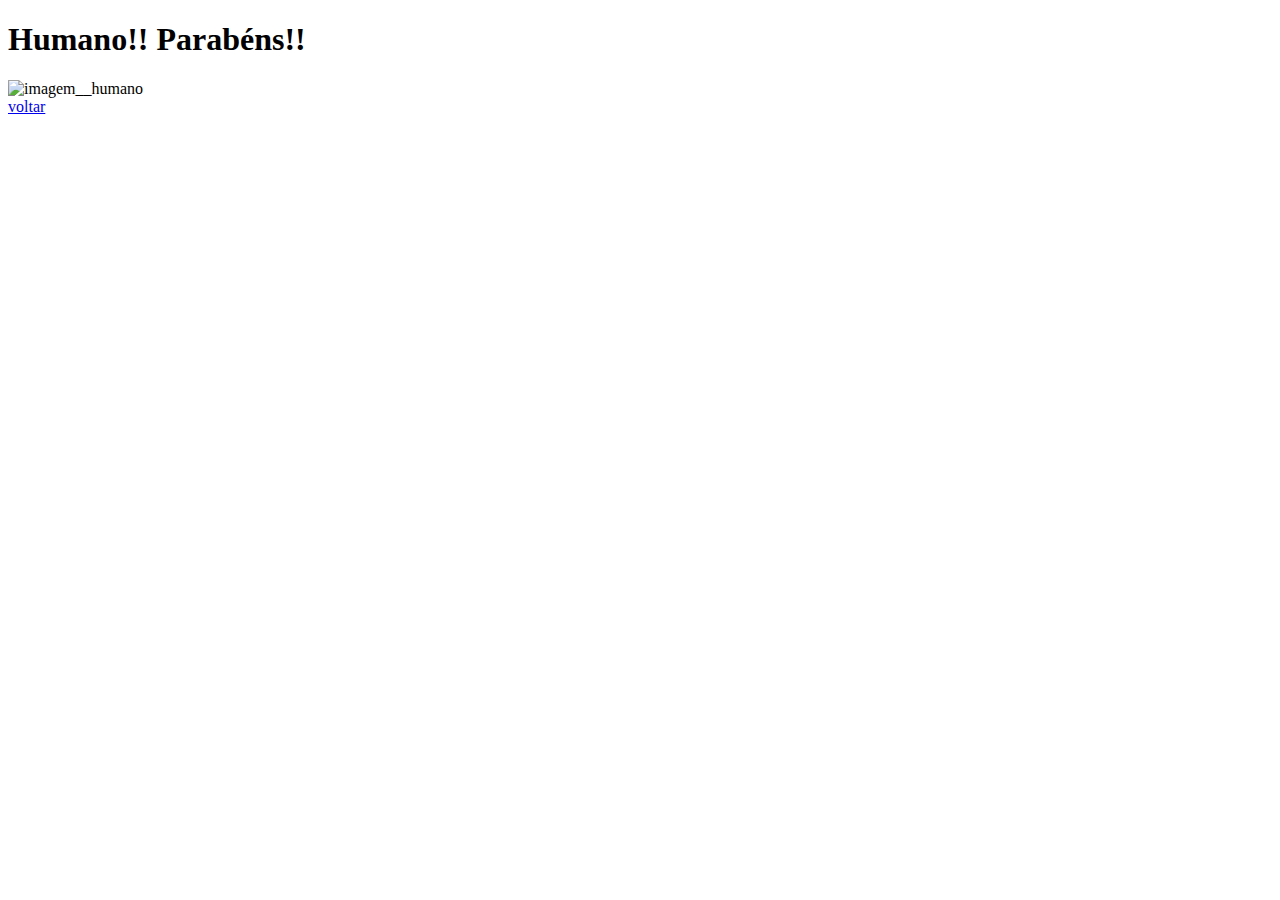
==== humano.html @ 22030aae "Add files via upload" ====
<!DOCTYPE html>
<html> 
    <head>
        <link rel="stylesheet" href="./Styles/styles.css">
        <main>
            <h1 class="texto__troll">Humano!! Parabéns!!</h1>
            <p1 class="imagem2"><img src="./assets/Humano.jpeg"alt="imagem__humano"></p1>
        </main>

    </head>

    <a class="voltar" href="./index.html"> voltar </a> 
    

        
</html>
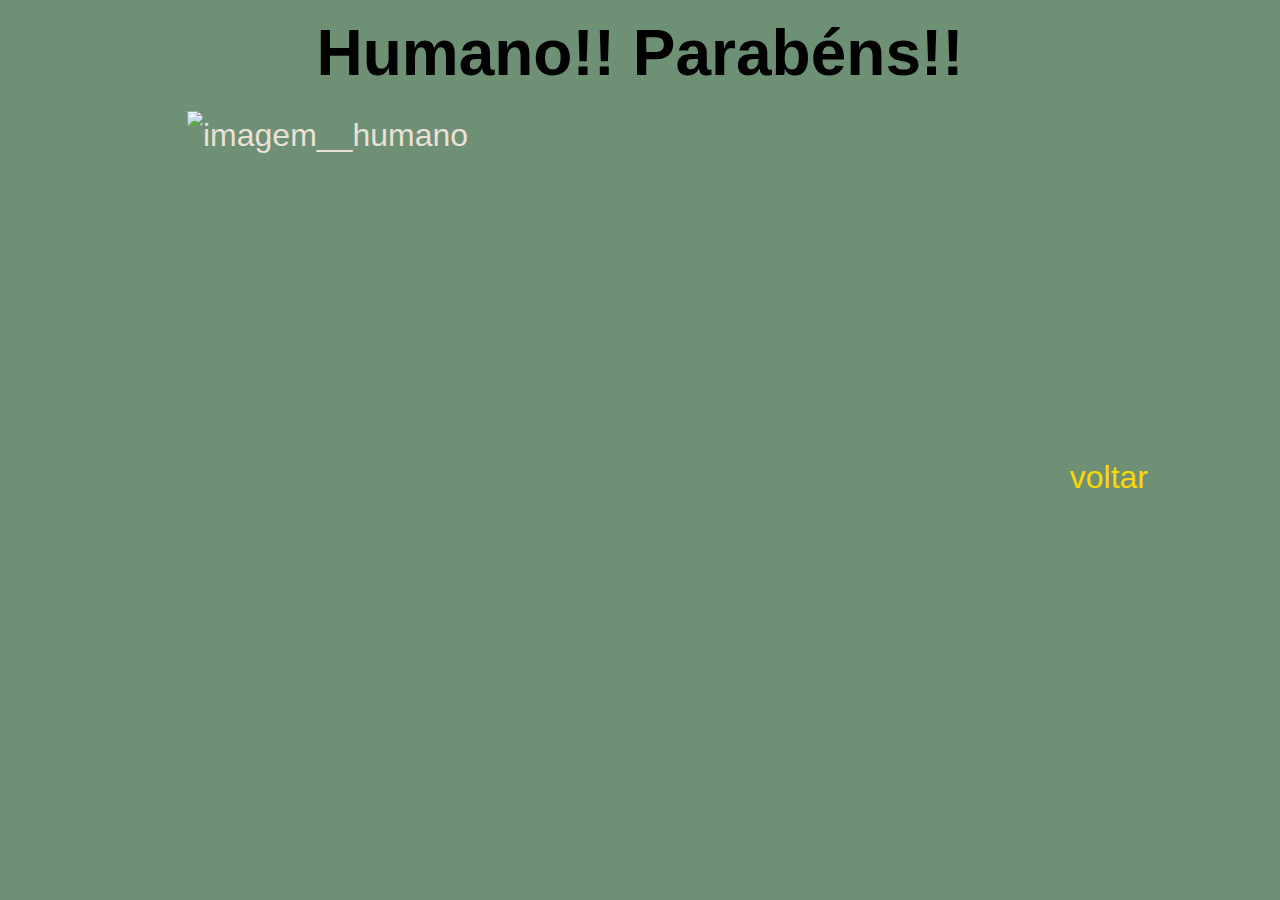
==== commit 3a1d3178: "Add files via upload" ====
--- a/humano.html
+++ b/humano.html
@@ -1,10 +1,10 @@
 <!DOCTYPE html>
 <html> 
     <head>
-        <link rel="stylesheet" href="./Styles/styles.css">
+        <link rel="stylesheet" href="styles.css">
         <main>
             <h1 class="texto__troll">Humano!! Parabéns!!</h1>
-            <p1 class="imagem2"><img src="./assets/Humano.jpeg"alt="imagem__humano"></p1>
+            <p1 class="imagem"><img src="./assets/Humano.jpeg"alt="imagem__humano"></p1>
         </main>
 
     </head>
--- a/styles.css
+++ b/styles.css
@@ -0,0 +1,148 @@
+* {
+    margin: 0;
+    border: 0;
+    padding: 0%;    
+}
+
+:root {
+    --cor--primaria: black;
+    --cor--secundaria: #EAE0D5;
+    --cor--terciaria: gold;
+    --cor--quarta: #3E2F5B;
+
+}
+
+body {
+    box-sizing: border-box;
+width: 100%;
+border: 10px;
+padding: 5px;
+    /* height: 100vh; */
+    background-color:#6E9075;
+    color:var(--cor--secundaria);
+    font-family: 'Comic Sans MS', sans-serif;
+    font-size: 2rem;
+    line-height: 1.5;
+}
+h1 {
+
+    color: var(--cor--secundaria);
+}
+p {
+    color: var(--cor--quarta);
+}
+button,a {
+    color:var(--cor--terciaria);
+}
+
+.t1 {
+    color:var(--cor--quarta)
+   
+}
+
+.botao1 {
+    color: var(--cor--primaria);
+
+}
+
+
+.corpinho {
+    display: flex;
+    justify-content: center;
+    margin: 5%;
+    flex-direction: row;
+    gap:82px;
+  }
+
+.corpo {
+    width: 50%;
+    text-align: center;
+    padding: 10px;
+    
+}
+
+.links {
+    display: flex;
+    padding: 20px 0;
+    flex-direction: column;
+    justify-content: space-evenly;
+    align-items: center;
+    gap: 16px;
+    font-family:'Franklin Gothic Medium', 'Arial Narrow', Arial, sans-serif
+
+}
+
+.link:hover {
+    background-color: gray;
+    padding: 2%;
+    border: 2px solid var(--cor--primaria);
+    
+}
+
+.link {
+    /* background-color: black; */
+    width: 300px;
+    text-align: center;
+    border-radius: 16px;
+    font-size: 1.5rem;
+    padding: 10px 10;
+    text-decoration: none;
+    border: 2px outset var(--cor--quarta);
+}
+
+ .imagem {
+         height: 205px;
+         padding: 10px 5px;
+         justify-content: center;
+         display: flex;
+        width: 50%;
+ }
+
+ .texto__troll {
+    display: flex;
+    justify-content: center;
+    color: var(--cor--primaria);
+ }
+
+ .baixo {
+    display: flex;
+    justify-content: end;
+    font-family: 'Times New Roman', Times, serif;
+    color: var(--cor--primaria);
+    padding: 20px;
+    font-size: 1rem;
+    text-decoration: none;
+ }
+
+ .cima {
+    font-family: 'Lucida Sans', 'Lucida Sans Regular', 'Lucida Grande', 'Lucida Sans Unicode', Geneva, Verdana, sans-serif;
+    color: var(--cor--secundaria);
+    font-size: 0.8rem;
+
+
+ }
+
+ .cimadois {
+    display: flex;
+    justify-content: end;
+    padding: 0% 2% 0% 0%;
+ }
+
+ .cimaum {
+    display: flex;
+    justify-content:start;
+    padding: 0% 0% 0% 2%;
+ }
+
+ .voltar {
+    display: flex;
+    justify-content: end;
+    text-decoration: none;
+    margin: 10%;
+ }
+
+  @media (max-width: 900px) {
+    .corpinho {
+        flex-direction: column-reverse;
+    }
+  }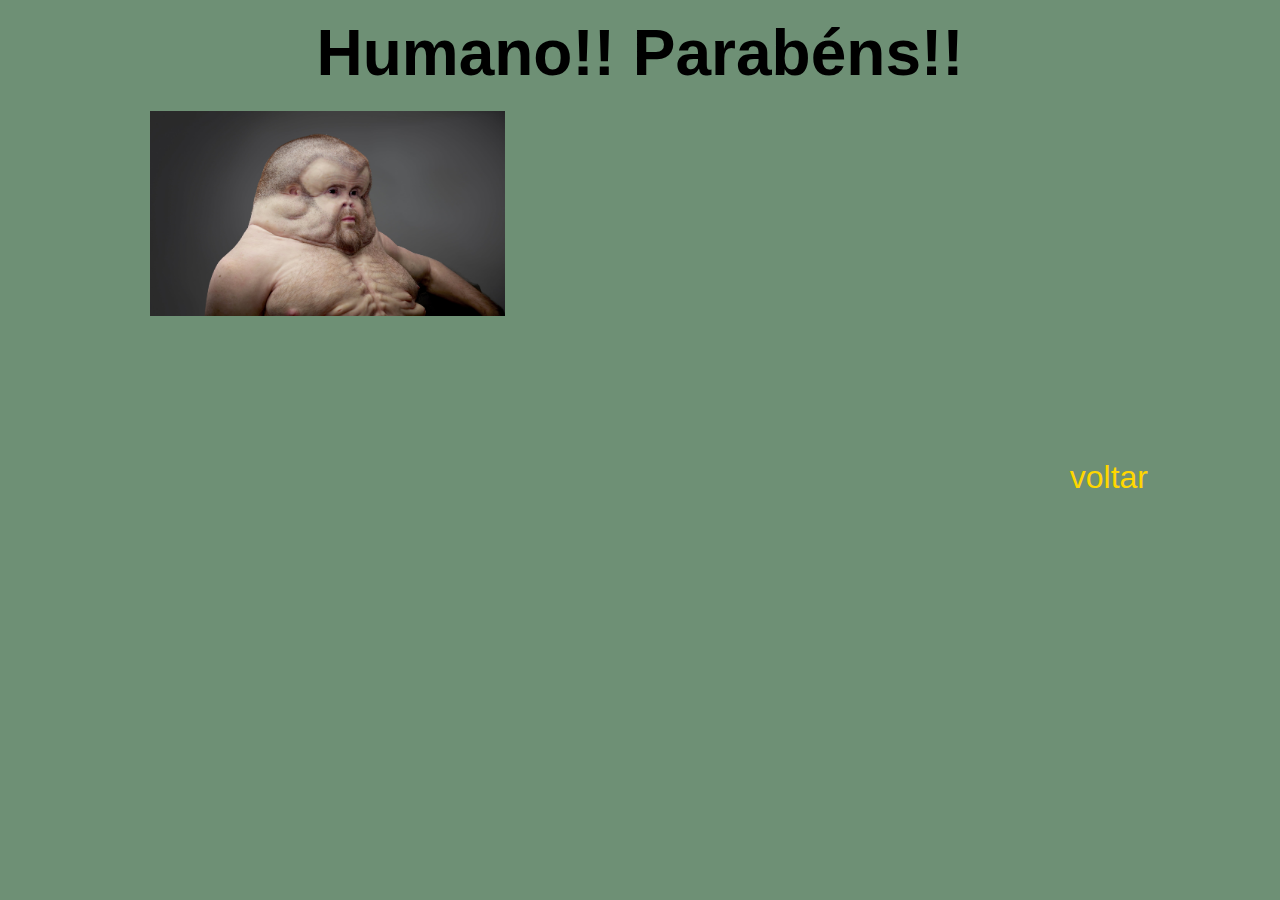
==== commit 290956c0: "Add files via upload" ====
--- a/humano.html
+++ b/humano.html
@@ -4,7 +4,7 @@
         <link rel="stylesheet" href="styles.css">
         <main>
             <h1 class="texto__troll">Humano!! Parabéns!!</h1>
-            <p1 class="imagem"><img src="./assets/Humano.jpeg"alt="imagem__humano"></p1>
+            <p1 class="imagem"><img src="Humano.jpeg"alt="imagem__humano"></p1>
         </main>
 
     </head>
